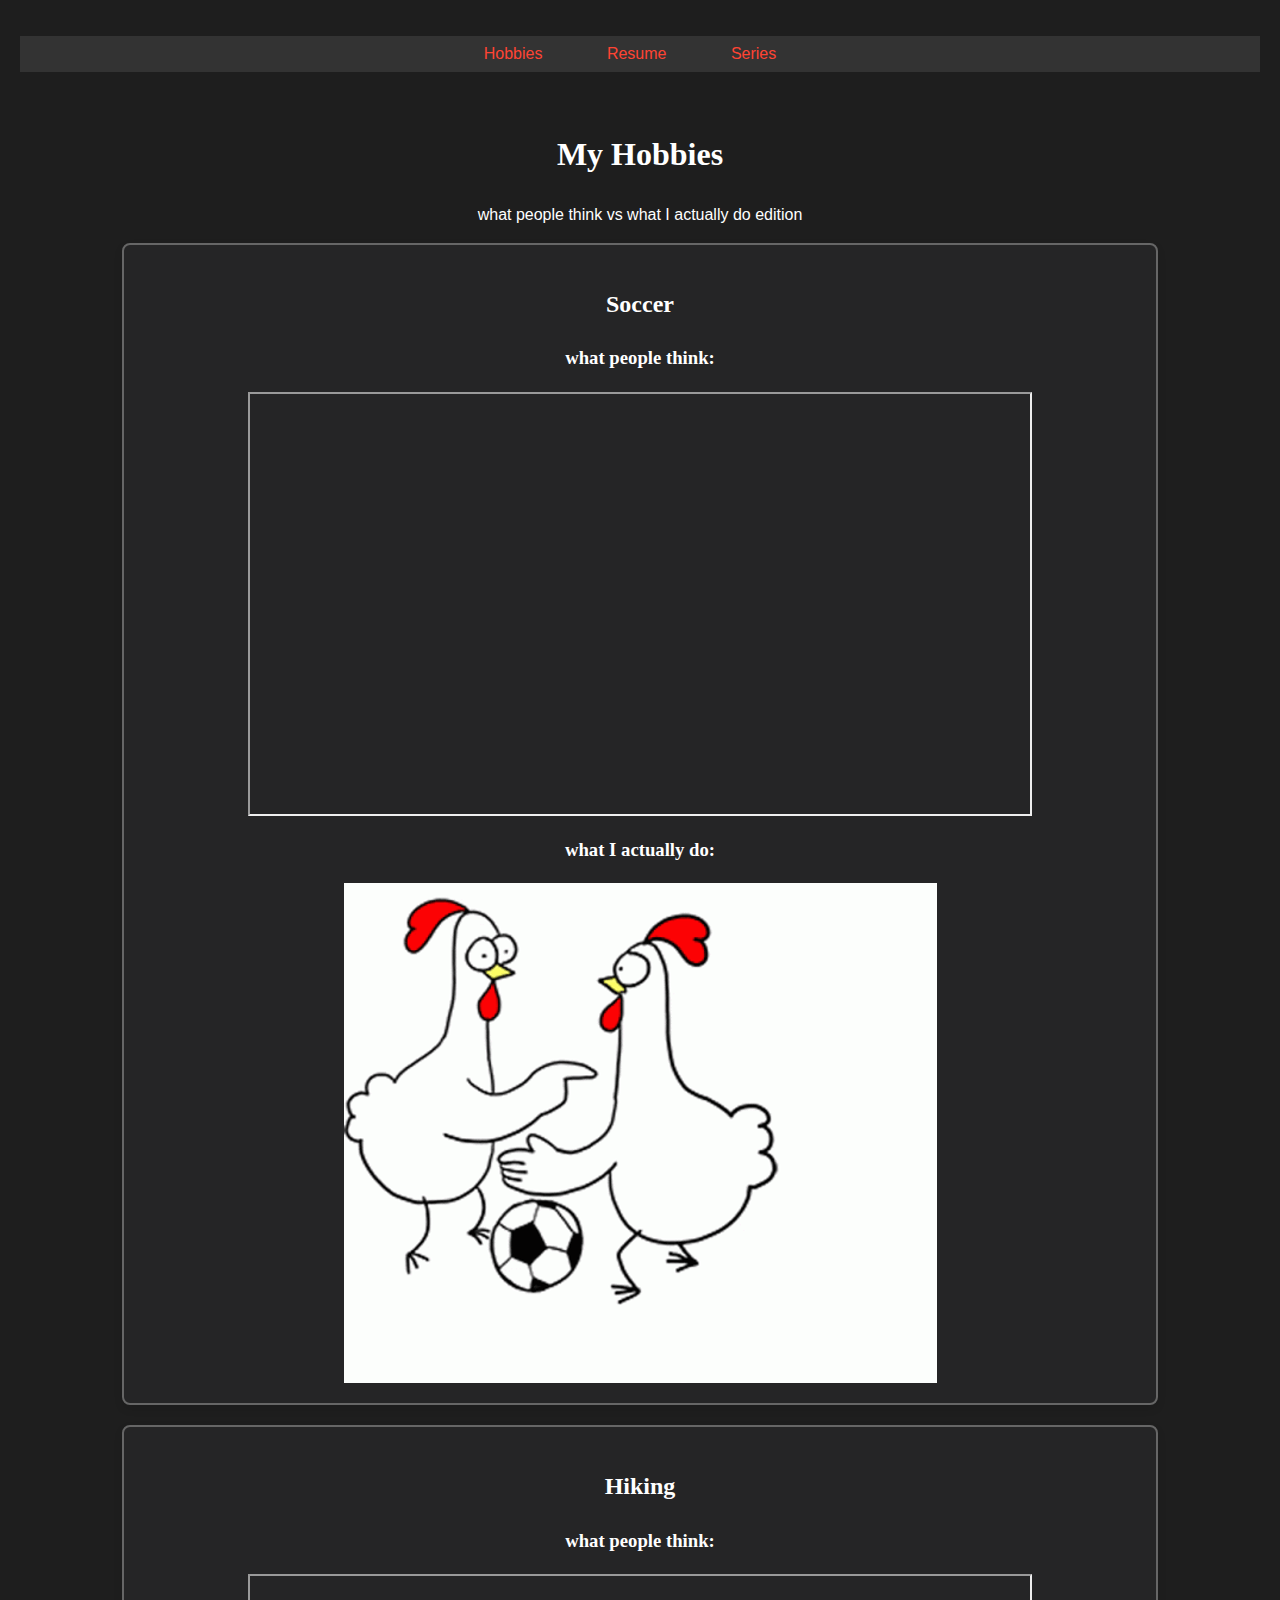
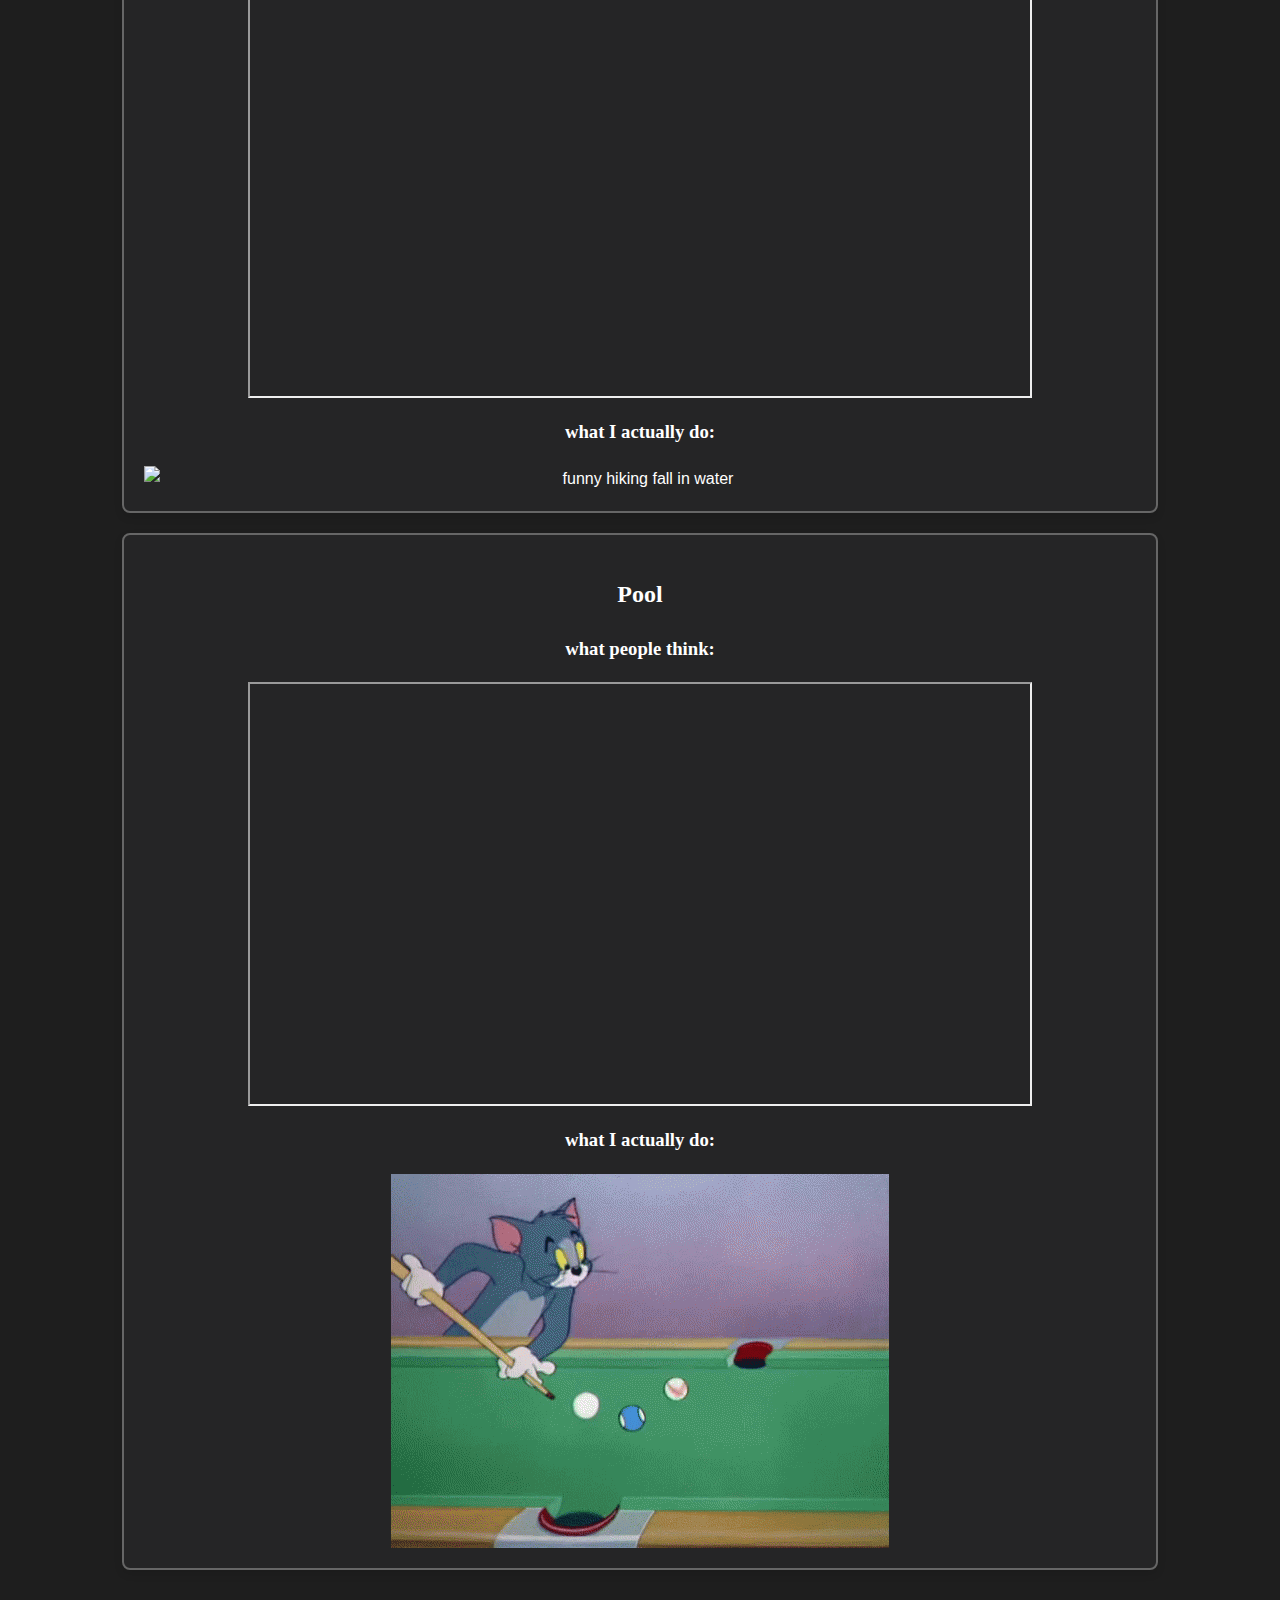
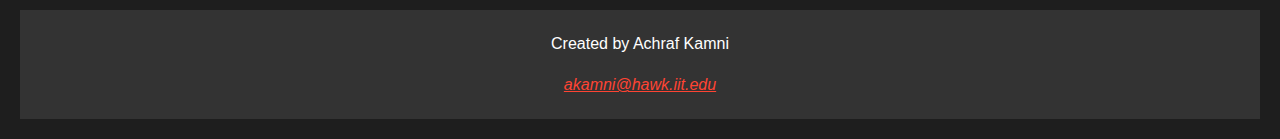
==== index.html @ 740c4aac "copied over the files from the previous project" ====
<!DOCTYPE html>
<html lang="en">
<head>
  <meta charset="utf-8">
  <title>Hobbies</title>
  <link href="http://fonts.googleapis.com/css?family=Devonshire" rel="stylesheet" type="text/css">
  <link rel="stylesheet" type="text/css" href="css/normalize.css">
  <link rel="stylesheet" type="text/css" href="css/styles.css">
</head>
<body id="index">
  <header>
    <nav>
      <ul>
        <li><a href="index.html">Hobbies</a></li>
        <li><a href="resume.html">Resume</a></li>
        <li><a href="series.html">Series</a></li>
      </ul>
    </nav>
  </header>

  <main>
    <h1>My Hobbies</h1>
    <p>what people think vs what I actually do edition</p>
    <section>
      <h2>Soccer</h2>
      <h3>what people think:</h3>
      <iframe width="780" height="420" src="https://www.youtube.com/embed/pcKkUMomMyQ" allowfullscreen></iframe>
      <h3>what I actually do:</h3>
      <img src="images/defending-gif.gif" alt="chicken funny soccer defending">
    </section>

    <section>
      <h2>Hiking</h2>
      <h3>what people think:</h3>
      <iframe width="780" height="420" src="https://www.youtube.com/embed/CgIjNJcIhDY" allowfullscreen></iframe>
      <h3>what I actually do:</h3>
      <img src="images/hiking-gif.gif" alt="funny hiking fall in water">
    </section>

    <section>
      <h2>Pool</h2>
      <h3>what people think:</h3>
      <iframe width="780" height="420" src="https://www.youtube.com/embed/8cQA05GlB6s" allowfullscreen></iframe>
      <h3>what I actually do:</h3>
      <img src="images/pool-gif.gif" alt="Tom and Jerry, Tom playing pool">
    </section>
  </main>

  <footer>
    <p>Created by Achraf Kamni</p>
    <address>
      <p><a href="mailto:akamni@hawk.iit.edu">akamni@hawk.iit.edu</a></p>
    </address>
  </footer>
</body>
</html>
---- css/styles.css ----
/* Common Styles */

body {
  font-family: 'Arial', 'Helvetica', sans-serif;
  line-height: 1.6;
  padding: 20px;
  background-color: #292929;
  color: #fff;
}

.container {
  width: 80%;
  margin: 0 auto;
}

header {
  background-color: #333;
  padding: 0px 0;
  text-align: center;
}

header nav ul {
  list-style: none;
  padding: 0;
}

header nav ul li {
  display: inline-block;
  margin-right: 20px;
}

header nav ul li a {
  font-family: 'Arial', 'Helvetica', sans-serif;
  color: #fff;
  text-decoration: none;
  transition: background-color 0.3s;
  padding: 5px 20px;
  display: block;
}

header nav ul li a:hover {
  color: #fff;
  background-color: #1e1e1e;
}

main {
  padding: 20px 0;
}

section {
  background-color: #1f1f1f;
  border: 2px solid #666;
  padding: 20px;
  border-radius: 8px;
  box-shadow: 0 4px 8px rgba(0, 0, 0, 0.1);
  max-width: 80%;
  margin: 0 auto;
  margin-bottom: 20px;
}

h1, h2, h3 {
  color: #fff;
}

iframe {
  display: block;
  margin: 0 auto;
  max-width: 90%
}

img {
  max-width: 100%;
  height: auto;
  display: block;
  margin: 0 auto;
}

/* Unique Styles for Specific Pages */

/* Index Page */
#index {
  background-color: #1e1e1e;
}

#index section {
  background-color: #252526;
  text-align: center;
}

#index h1 {
  text-align: center;
}

#index p {
  text-align: center;
}

#index footer {
  background-color: #333;
  color: #fff;
  padding: 5px 0;
  text-align: center;
  clear: both;
}


/* Resume Page */
#resume {
  background-color: #1e1e1e;
}

#resume main {
  padding: 20px;
  width: 80%;
  margin: 0 auto;
}

#resume h1 {
  text-align: center;
}

#resume section {
  background-color: #252526;
  text-align: left;
  margin-bottom: 20px;
  padding: 20px;
  border-radius: 8px;
  box-shadow: 0 4px 8px rgba(0, 0, 0, 0.1);
}

#resume h2 {
  color: #fff;
}

#resume ol, #resume ul {
  color: #fff;
}

#resume footer {
  background-color: #333;
  color: #fff;
  padding: 5px 0;
  text-align: center;
}


/* Series Page */
#series {
  background-color: #1e1e1e;
}

#series main {
  padding: 20px;
}

#series section {
  position: relative;
  width: calc(50% - 20px);
  height: 750px;
  float: left;
  box-sizing: border-box;
}

#series h1 {
  text-align: center;
}

/* Positioning for first and second cards */
#series section:nth-child(even) {
  clear: left; 
  margin: 10px;
}

/* Apply specific positioning to the cards */
#series section:nth-child(2n+1) {
  margin: 10px;
}

#series footer {
  background-color: #333;
  color: #fff;
  padding: 5px 0;
  text-align: center;
  clear: both;
}

/* Apply Unique Fonts */

/* Index Page */
#index h1, #index h2, #index h3 {
  font-family: 'Times New Roman', 'Helvetica', serif;
}

#index a {
  color: #ff4433;
}

/* Resume Page */
#resume h1, #resume h2, #resume h3 {
  font-family: 'Arial', 'Helvetica', sans-serif;
}

#resume a {
  color: #ff4433;
}

/* Series Page */
#series h1, #series h2, #series h3 {
  font-family: 'Verdana', 'Helvetica', sans-serif;
}

#series a {
  color: #ff4433;
}
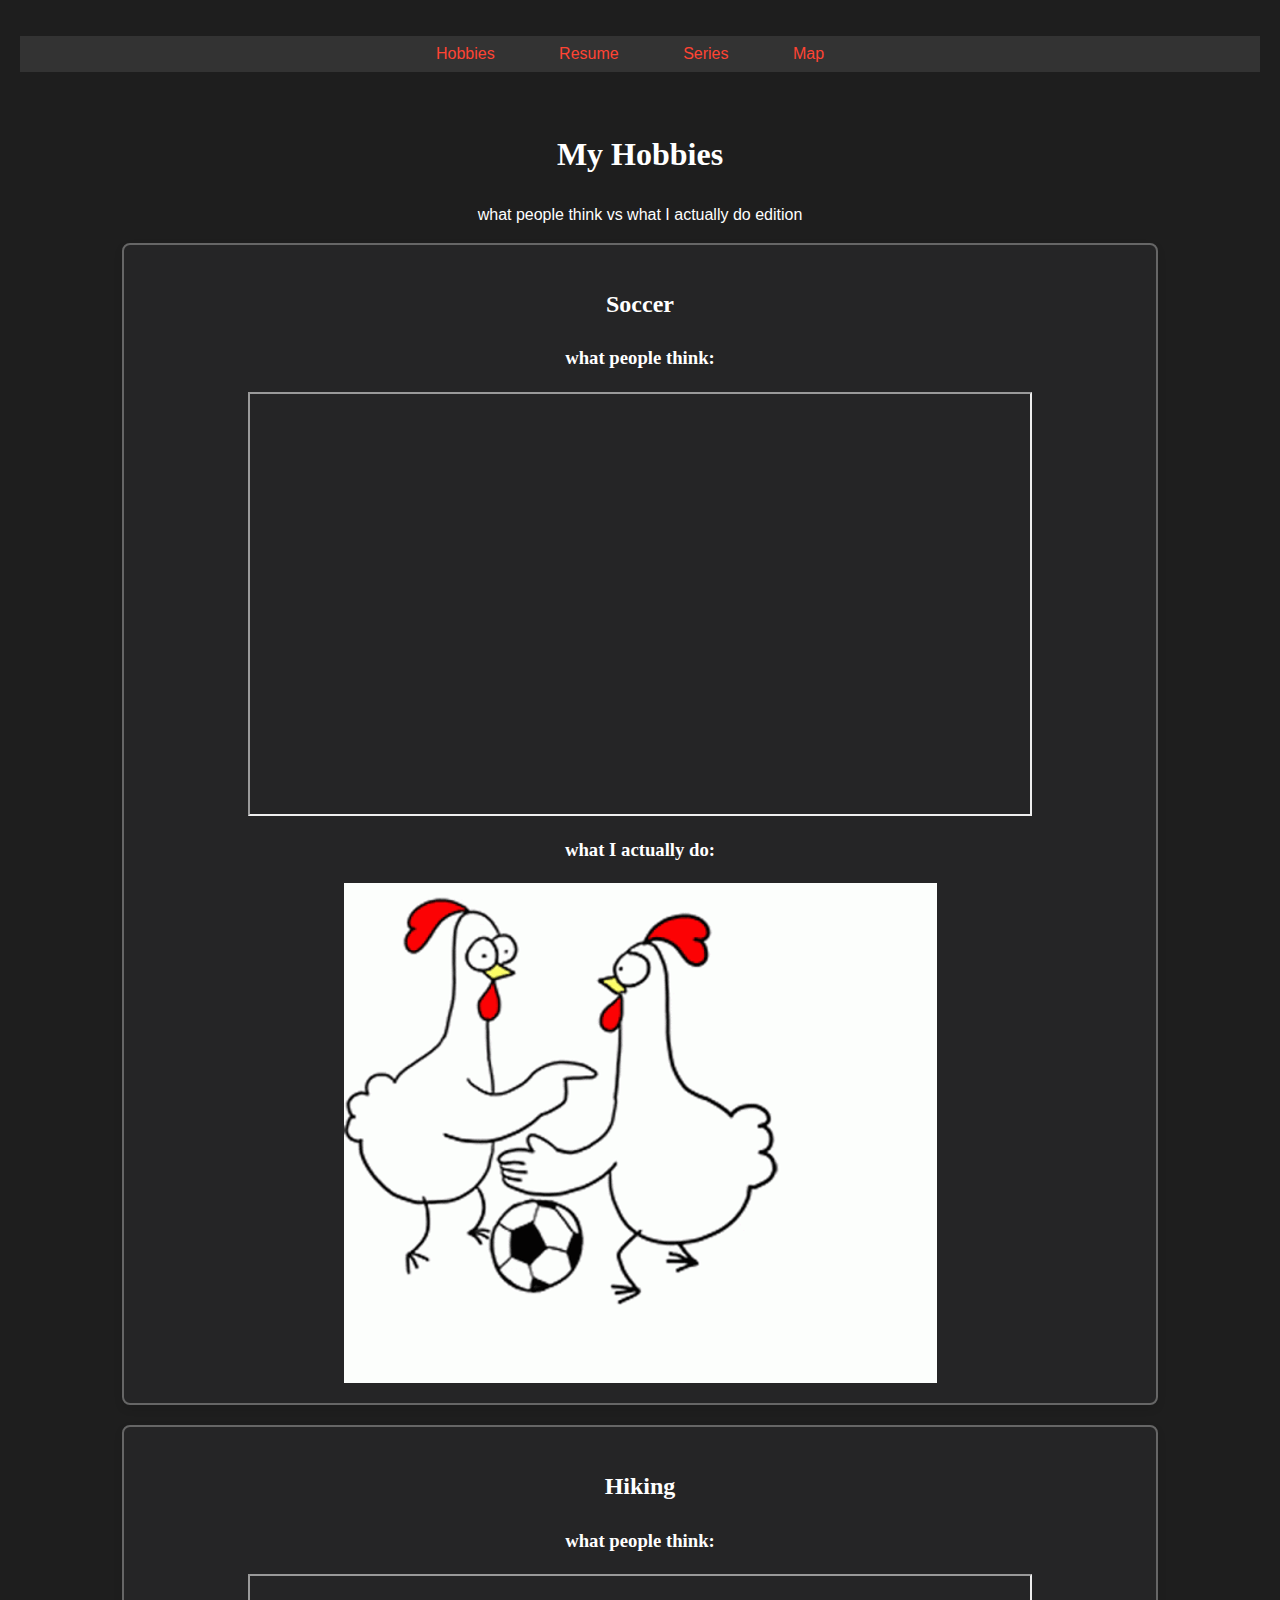
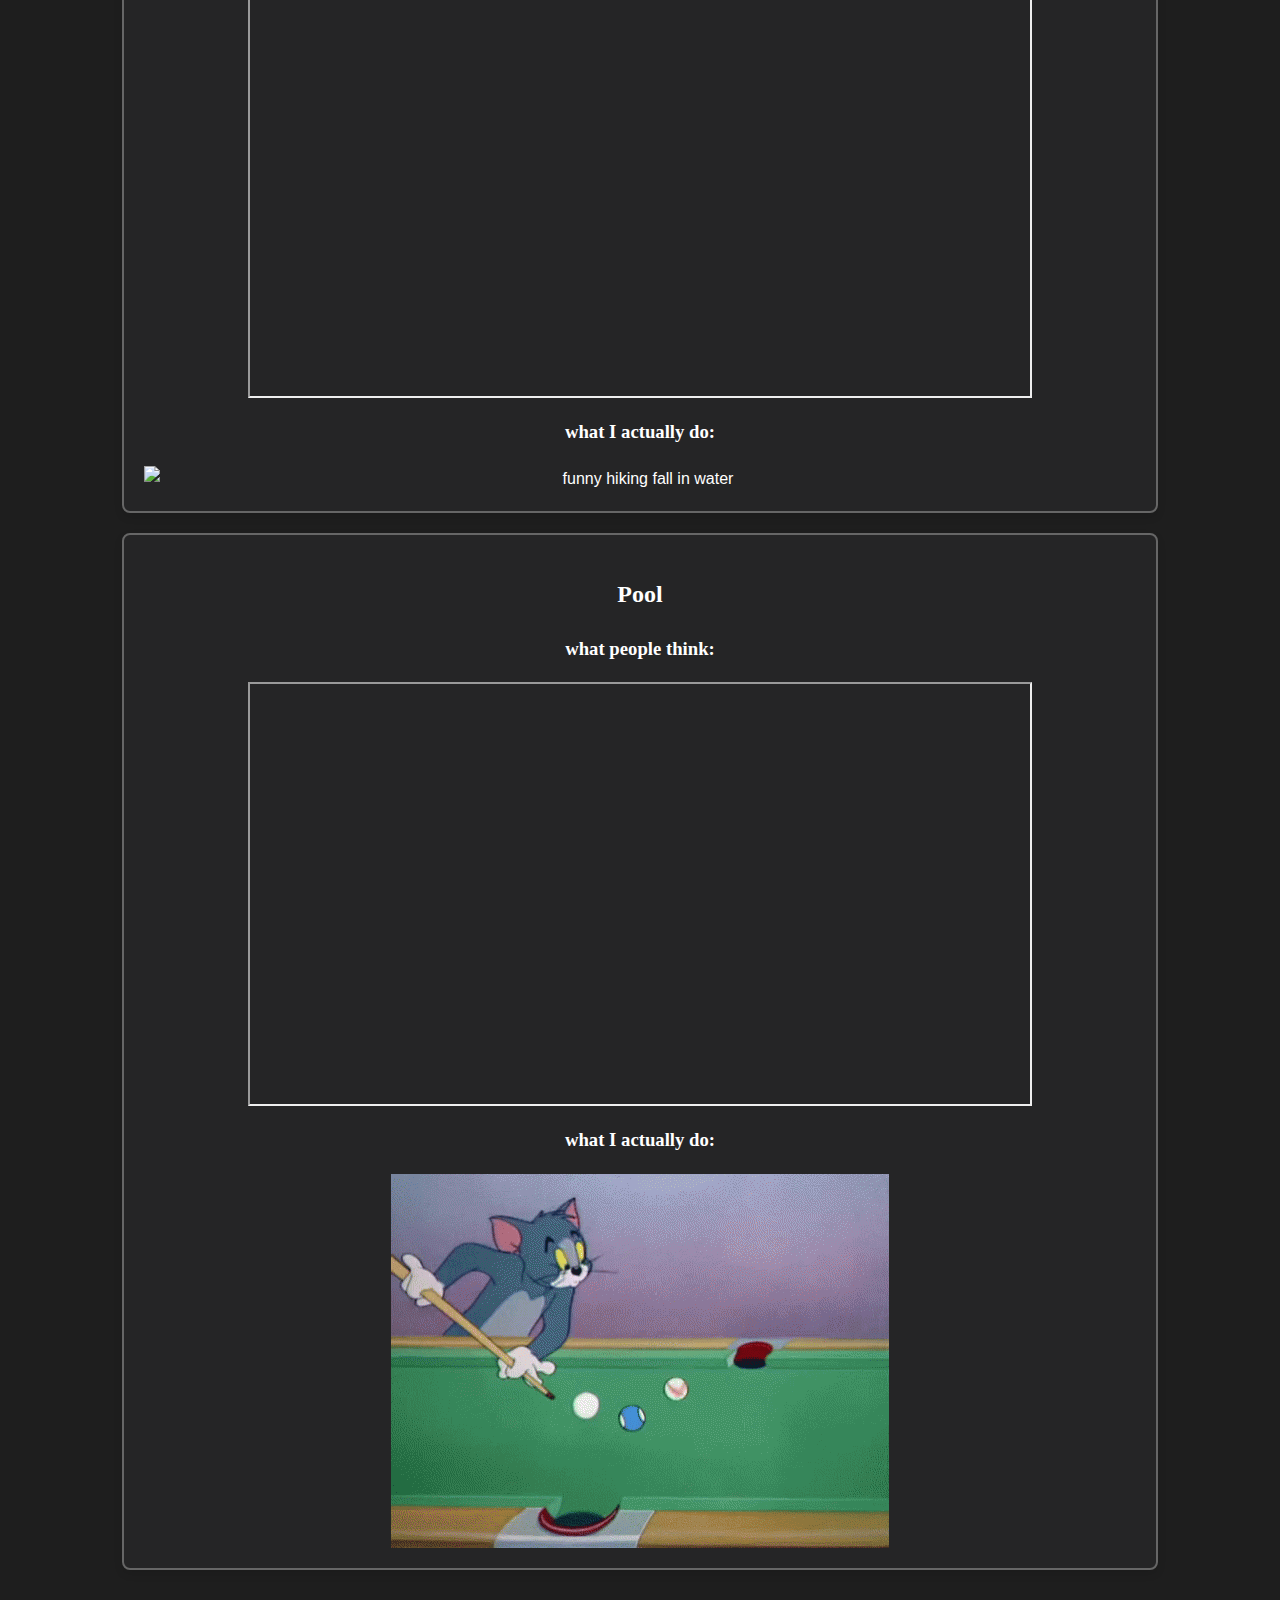
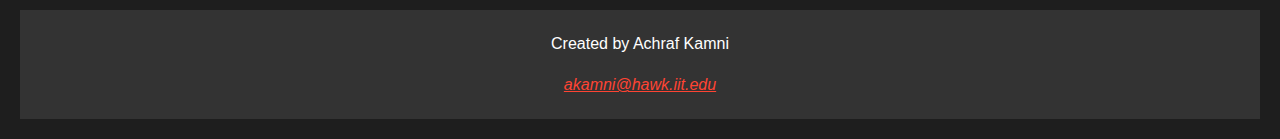
==== commit 29735695: "linking the map page to everything else" ====
--- a/index.html
+++ b/index.html
@@ -14,6 +14,7 @@
         <li><a href="index.html">Hobbies</a></li>
         <li><a href="resume.html">Resume</a></li>
         <li><a href="series.html">Series</a></li>
+        <li><a href="map.html">Map</a></li>
       </ul>
     </nav>
   </header>
